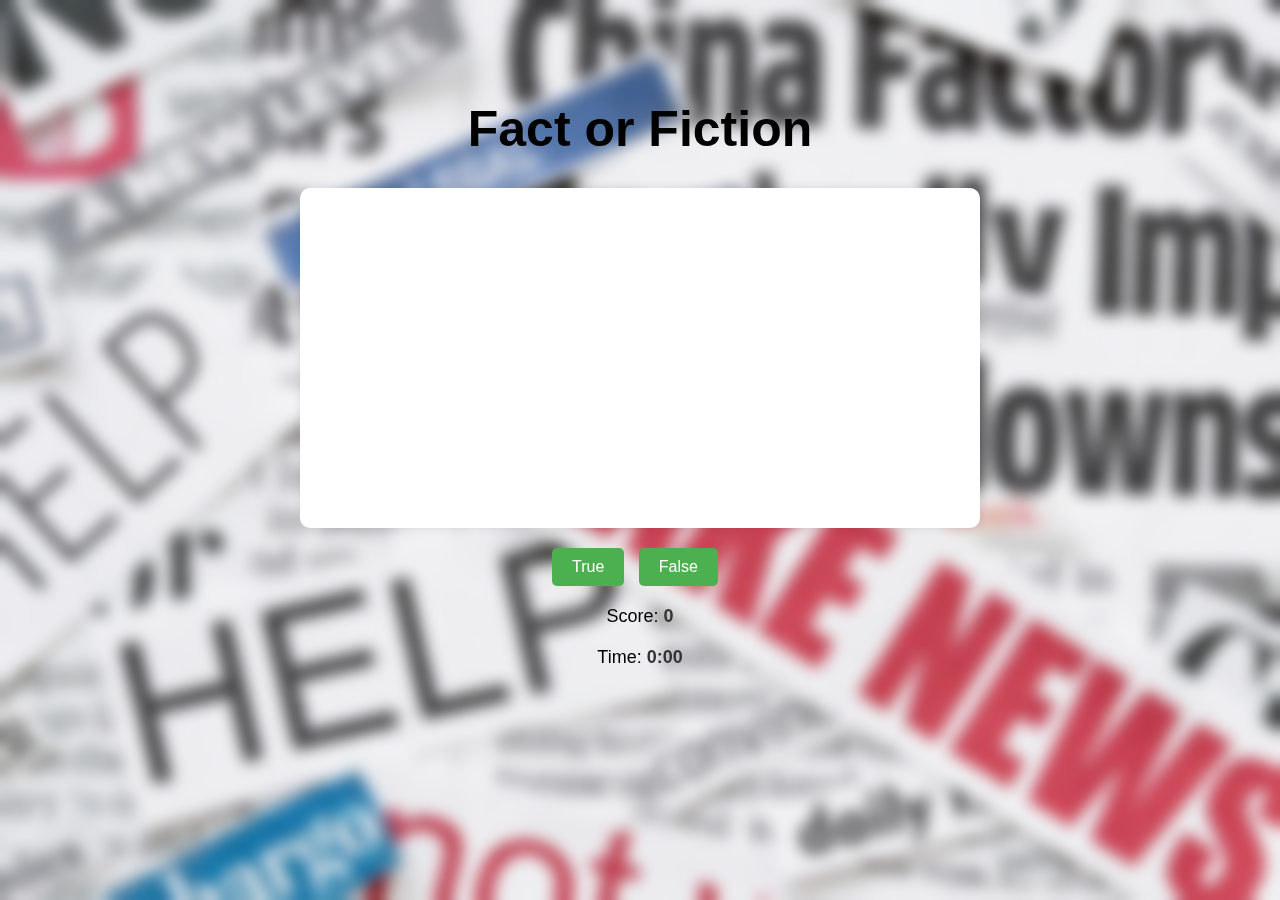
==== index.html @ 5791da36 "First Commit" ====
<!DOCTYPE html>
<html lang="en">
  <head>
    <meta charset="UTF-8" />
    <meta name="viewport" content="width=device-width, initial-scale=1.0" />
    <title>Random Quiz</title>
    <link rel="stylesheet" href="styles.css" />
  </head>
  <body background="bg3.jpeg">
    <header>
      <h1 class="title">Fact or Fiction</h1>
    </header>
    <div class="container">
      <div class="quiz-container">
        <div class="question" id="question-text"></div>
      </div>
      <div class="button-container">
        <button id="true-button">True</button>
        <button id="false-button">False</button>
      </div>
      <div class="scoreboard">Score: <span id="score">0</span></div>
      <div class="timer">Time: <span id="timer">0:00</span></div>
    </div>
    <script src="papaparse.min.js"></script>
    <script src="main.js"></script>
  </body>
</html>
---- styles.css ----
/* body {
  font-family: Arial, sans-serif;
  margin: 0;
  padding: 0;
  height: 100vh;
  display: flex;
  justify-content: center;
  align-items: center;
  background-color: #f4f4f4;
}

.container {
  width: 50%;
  display: flex;
  flex-direction: column;
}

.question-container {
  height: 250px;
  background-color: #fff;
  border-radius: 10px;
  padding: 20px;
  box-shadow: 0 0 10px rgba(0, 0, 0, 0.1);
}

.button-container {
  margin-top: 20px;
  display: flex;
  flex-direction: row;
  justify-content: space-around;
}

button {
  height: 100px;
  width: 50%;
  padding: 10px 20px;
  font-size: 16px;
  border: none;
  border-radius: 5px;
  cursor: pointer;
  background-color: #4caf50;
  color: white;
  margin-right: 10px;
}

button:hover {
  background-color: #45a049;
}

button:focus {
  outline: none;
} */

body {
  font-family: "Arial", sans-serif;
  margin: 0;
  padding: 0;
  height: 100vh;
  backdrop-filter: blur(8px);
}

.container {
  display: flex;
  flex-direction: column;
  justify-content: center;
  align-items: center;
  text-align: center;
}

.title {
  margin: 0;
  padding-top: 100px;
  text-align: center;
  font-size: 50px;
  color: black;
}

.quiz-container {
  height: 300px;
  width: 50%;
  background-color: #fff;
  border-radius: 10px;
  padding: 20px;
  box-shadow: 0 0 10px rgba(0, 0, 0, 0.1);
  margin-top: 30px;
}

.question {
  font-size: 24px;
  margin-bottom: 20px;
  color: #333;
}

.button-container {
  margin-top: 20px;
}

button {
  padding: 10px 20px;
  font-size: 16px;
  border: none;
  border-radius: 5px;
  cursor: pointer;
  background-color: #4caf50;
  color: white;
  margin-right: 10px;
}

button:hover {
  background-color: #45a049;
}

button:focus {
  outline: none;
}

.scoreboard,
.timer {
  font-size: 18px;
  margin-top: 20px;
}

.scoreboard span,
.timer span {
  font-weight: bold;
  color: #333;
}
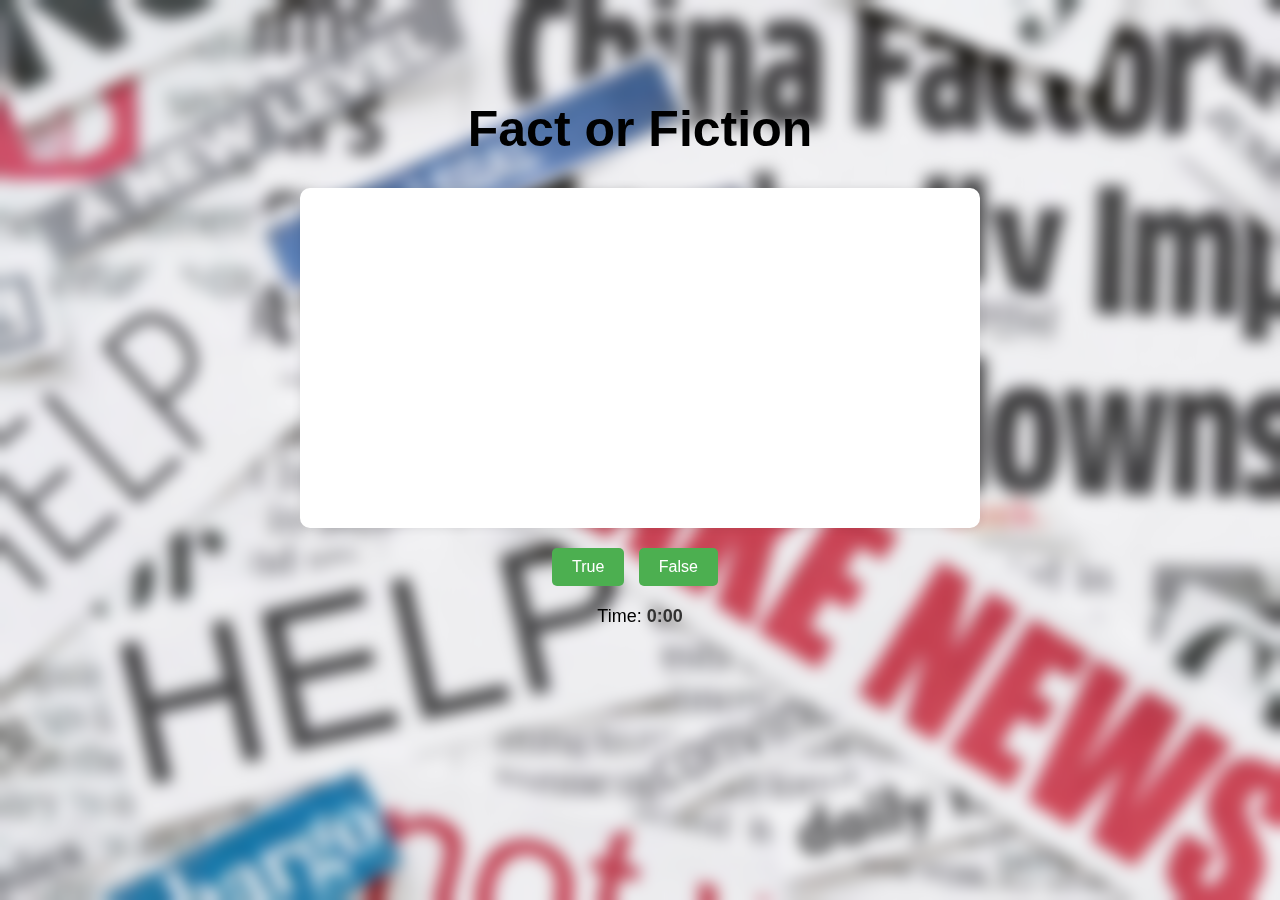
==== commit 689c4cca: "Second Commit" ====
--- a/index.html
+++ b/index.html
@@ -18,10 +18,17 @@
         <button id="true-button">True</button>
         <button id="false-button">False</button>
       </div>
-      <div class="scoreboard">Score: <span id="score">0</span></div>
+      <!-- <div class="scoreboard">Score: <span id="score">0</span></div> -->
       <div class="timer">Time: <span id="timer">0:00</span></div>
     </div>
-    <script src="papaparse.min.js"></script>
+    <!-- Modal for displaying answer explanation -->
+    <div id="modal" class="modal">
+      <div class="modal-content">
+        <span class="close">&times;</span>
+        <h2 id="modal-heading"></h2>
+        <p id="modal-text"></p>
+      </div>
+    </div>
     <script src="main.js"></script>
   </body>
 </html>
--- a/styles.css
+++ b/styles.css
@@ -1,56 +1,3 @@
-/* body {
-  font-family: Arial, sans-serif;
-  margin: 0;
-  padding: 0;
-  height: 100vh;
-  display: flex;
-  justify-content: center;
-  align-items: center;
-  background-color: #f4f4f4;
-}
-
-.container {
-  width: 50%;
-  display: flex;
-  flex-direction: column;
-}
-
-.question-container {
-  height: 250px;
-  background-color: #fff;
-  border-radius: 10px;
-  padding: 20px;
-  box-shadow: 0 0 10px rgba(0, 0, 0, 0.1);
-}
-
-.button-container {
-  margin-top: 20px;
-  display: flex;
-  flex-direction: row;
-  justify-content: space-around;
-}
-
-button {
-  height: 100px;
-  width: 50%;
-  padding: 10px 20px;
-  font-size: 16px;
-  border: none;
-  border-radius: 5px;
-  cursor: pointer;
-  background-color: #4caf50;
-  color: white;
-  margin-right: 10px;
-}
-
-button:hover {
-  background-color: #45a049;
-}
-
-button:focus {
-  outline: none;
-} */
-
 body {
   font-family: "Arial", sans-serif;
   margin: 0;
@@ -125,3 +72,39 @@
   font-weight: bold;
   color: #333;
 }
+
+/* Add your CSS styles for the modal here */
+.modal {
+  display: none;
+  position: fixed;
+  z-index: 1;
+  left: 0;
+  top: 0;
+  width: 100%;
+  height: 100%;
+  overflow: auto;
+  background-color: rgba(0, 0, 0, 0.4);
+}
+
+.modal-content {
+  background-color: #fefefe;
+  margin: 15% auto;
+  padding: 20px;
+  border: 1px solid #888;
+  border-radius: 5px;
+  max-width: 600px;
+}
+
+.close {
+  color: #aaa;
+  float: right;
+  font-size: 28px;
+  font-weight: bold;
+}
+
+.close:hover,
+.close:focus {
+  color: black;
+  text-decoration: none;
+  cursor: pointer;
+}
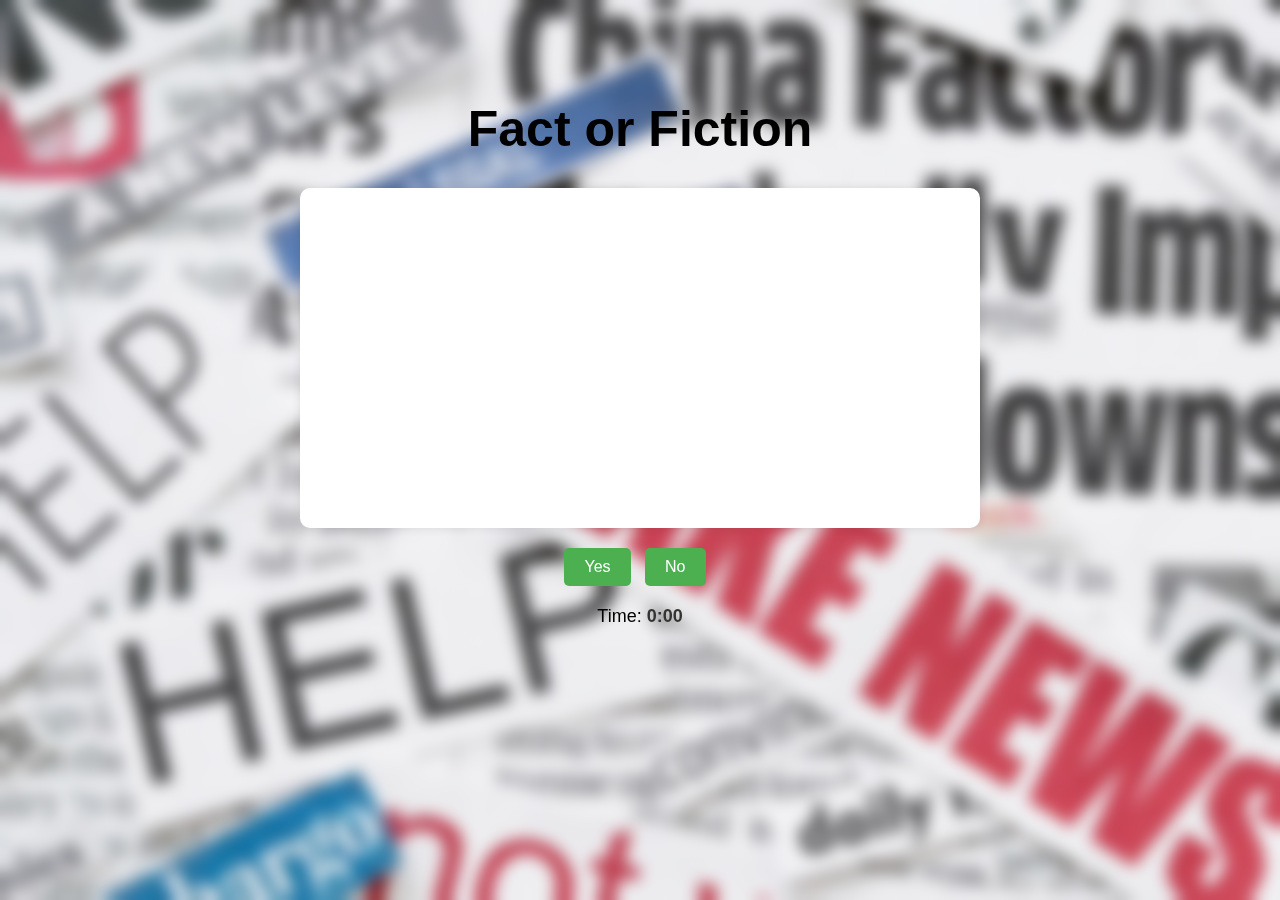
==== commit 981fedb2: "Changed True and False to Yes or No in button text" ====
--- a/index.html
+++ b/index.html
@@ -15,8 +15,8 @@
         <div class="question" id="question-text"></div>
       </div>
       <div class="button-container">
-        <button id="true-button">True</button>
-        <button id="false-button">False</button>
+        <button id="true-button">Yes</button>
+        <button id="false-button">No</button>
       </div>
       <!-- <div class="scoreboard">Score: <span id="score">0</span></div> -->
       <div class="timer">Time: <span id="timer">0:00</span></div>
